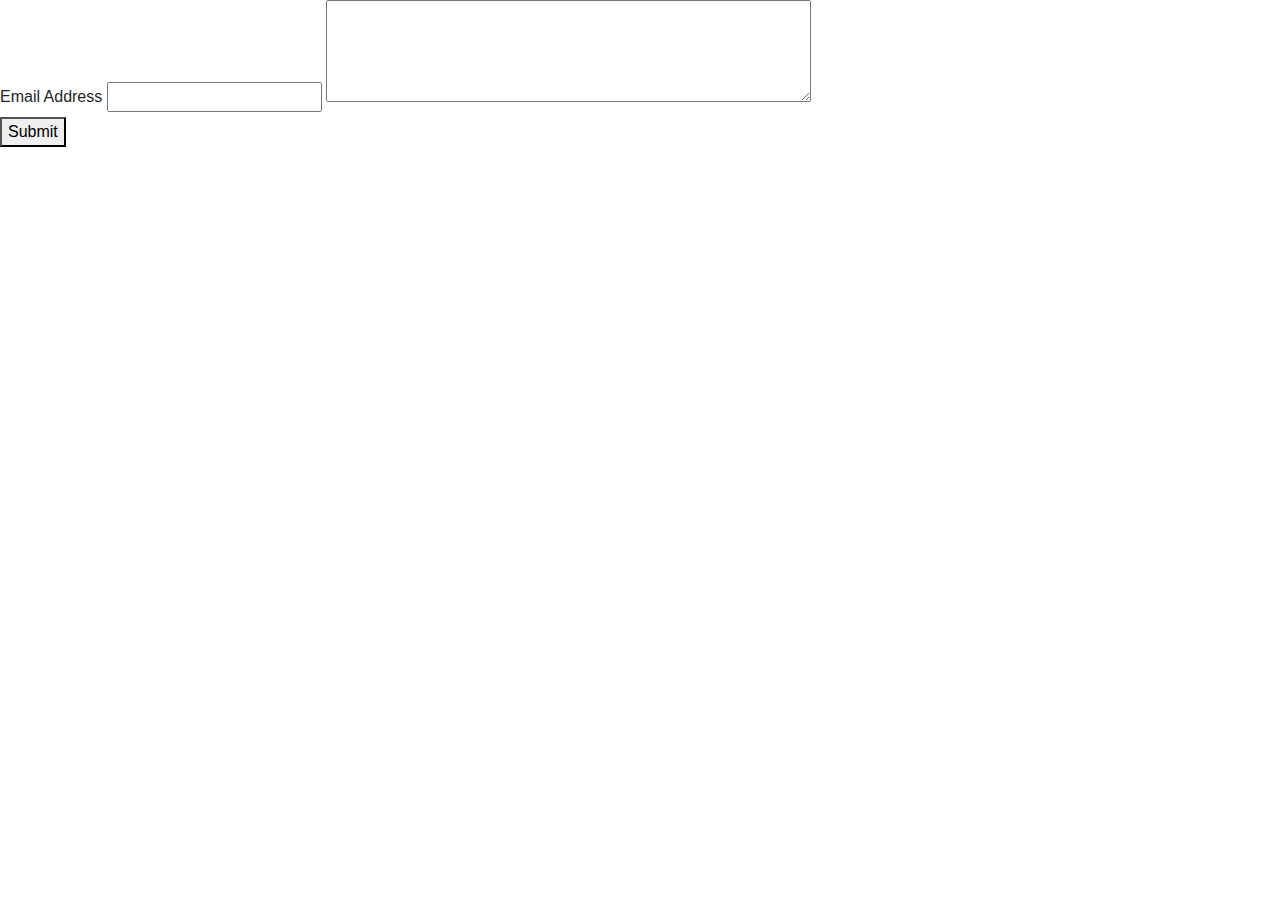
==== index.html @ a835a747 "Update index.html" ====
<!DOCTYPE html>
<html lang="en">
  <head>
    <meta charset="utf-8">
    <meta http-equiv="X-UA-Compatible" content="IE=edge">
    <meta name="viewport" content="width=device-width, initial-scale=1">
    <title>Test FormSpree.io</title>
	<link href="https://maxcdn.bootstrapcdn.com/bootstrap/4.0.0/css/bootstrap.min.css" rel="stylesheet" >
	<link href="style.css" rel="stylesheet">
	 <script src="https://www.google.com/recaptcha/api.js" async defer></script>

	
  </head>
  <body>
      
<form accept-charset="UTF-8" action="https://usebasin.com/f/106b7d6e23c2" enctype="multipart/form-data" method="POST">
  <label for="email-address">Email Address</label>
  <input type="email" id="email" name="email" required>

  <textarea rows="4" cols="50" name="comment" required>
  </textarea>

	
<div class="g-recaptcha" data-sitekey="6Lew3SMUAAAAAJ82QoS7gqOTkRI_dhYrFy1f7Sqy"></div>
  <button type="submit">Submit</button>
</form>
	  
	  
<!--     <script type="text/javascript" src="http://ajax.googleapis.com/ajax/libs/jquery/2.1.4/jquery.min.js"></script>
    <script src="form.js"></script> -->
    
  </body>
---- style.css ----
.display-none {
  display: none;
}
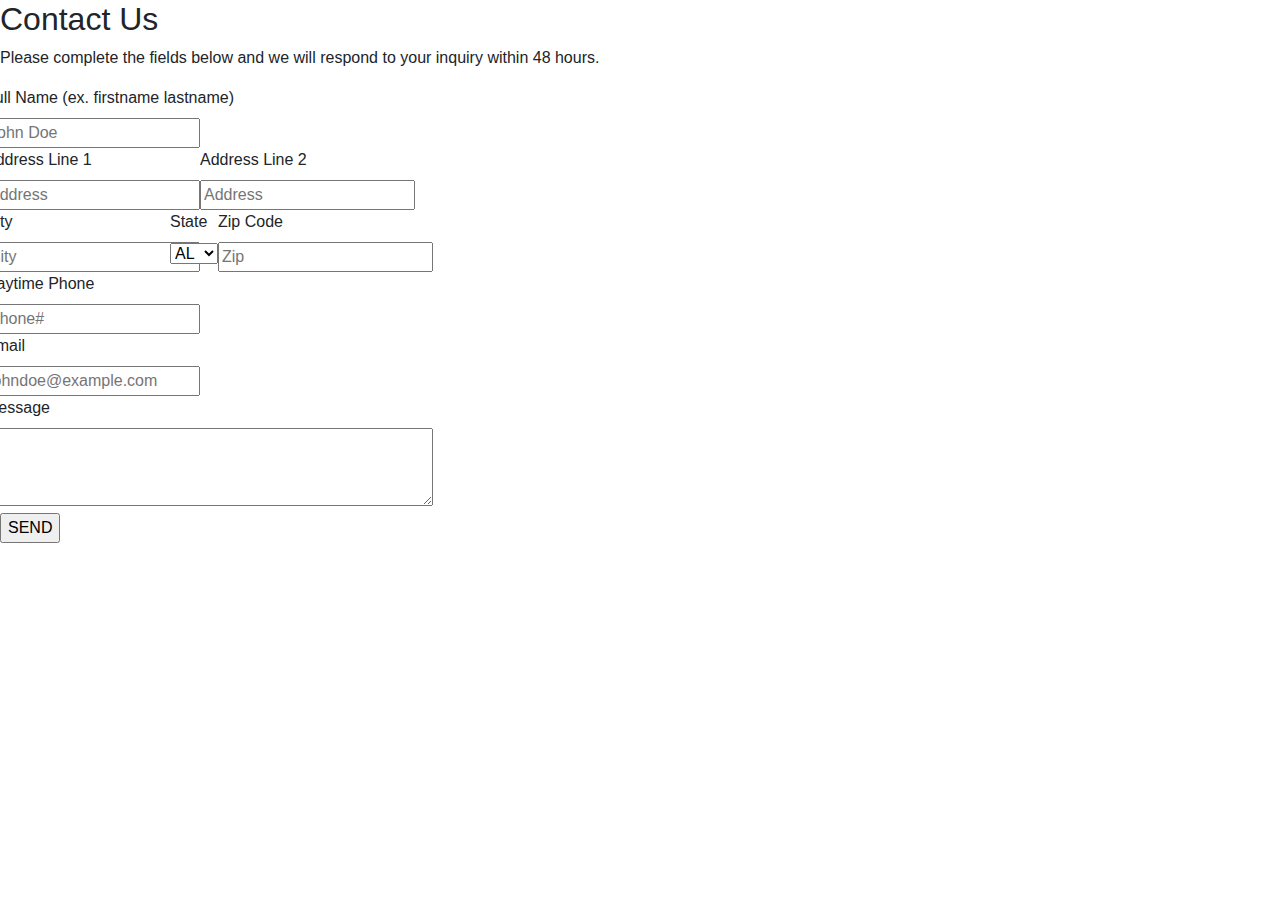
==== commit 437a46e2: "Update index.html" ====
--- a/index.html
+++ b/index.html
@@ -13,18 +13,153 @@
   </head>
   <body>
       
-<form accept-charset="UTF-8" action="https://usebasin.com/f/106b7d6e23c2" enctype="multipart/form-data" method="POST">
-  <label for="email-address">Email Address</label>
-  <input type="email" id="email" name="email" required>
+<div class="page-section page-section--no-b-padding-until-large page-section--contact">
+<div class="wrapper wrapper__background-img-form">  
+<div class="form__wrapper">
+  <div class="form__container">
+    <div class=" headline--small headline--centered">
+      <h2 class="headline--small">Contact Us</h2>
+      <p class="form__text">Please complete the fields below and we will respond to your inquiry within 48 hours.</p>
+    </div>
+    <form method="POST" action="https://formspree.io/ahrakim44@gmail.com">
+      <!-- name field -->
+      <div class="row clearfix">
+        <div class="col_half">
+          <label>Full Name (ex. firstname lastname)</label>
+          <div class="input_field"> <span><i aria-hidden="true" class="fa fa-user form__icon"></i></span>
+            <input type="text" name="Name" placeholder="John Doe" required />
+          </div>
+        </div>
+        
+      </div>
 
-  <textarea rows="4" cols="50" name="comment" required>
-  </textarea>
+      <!-- address field -->
 
-	
-<div class="g-recaptcha" data-sitekey="6Lew3SMUAAAAAJ82QoS7gqOTkRI_dhYrFy1f7Sqy"></div>
-  <button type="submit">Submit</button>
-</form>
-	  
+      <div class="row clearfix">
+        <div class="col-one">
+          <label for="">Address Line 1</label>
+          <div class="input_field"><span><i aria-hidden="true" class="fa fa-address-book form__icon"></i></span>
+            <input type="text" name="adress" placeholder="Address" required/>
+          </div>
+        </div>        
+          <div class="col-one">
+            <label for="">Address Line 2</label>
+            <div class="input_field"><span><i aria-hidden="true" class="fa fa-address-book form__icon"></i></span>
+              <input type="text" name="adress" placeholder="Address" required/>
+            </div>
+          </div>        
+      </div>
+
+<!-- province field -->
+      <div class="row clearfix">
+        <div class="col-med-one">
+          <label for="">City</label>
+          <div class="input_field"><span><i aria-hidden="true" class="fa fa-address-book form__icon"></i></span>
+            <input type="text" name="city" placeholder="City" required/>
+          </div>
+          </div>
+        <div class="row clearfix">
+      </div>
+          <div class="col-large-half">
+              <label for="">State</label>
+              <div class="input_field"><span><i aria-hidden="true" class="fa fa-address-book form__icon"></i></span>
+                <select name="State">
+                    <option value="AL">AL</option>
+                    <option value="AK">AK</option>
+                    <option value="AR">AR</option>	
+                    <option value="AZ">AZ</option>
+                    <option value="CA">CA</option>
+                    <option value="CO">CO</option>
+                    <option value="CT">CT</option>
+                    <option value="DC">DC</option>
+                    <option value="DE">DE</option>
+                    <option value="FL">FL</option>
+                    <option value="GA">GA</option>
+                    <option value="HI">HI</option>
+                    <option value="IA">IA</option>	
+                    <option value="ID">ID</option>
+                    <option value="IL">IL</option>
+                    <option value="IN">IN</option>
+                    <option value="KS">KS</option>
+                    <option value="KY">KY</option>
+                    <option value="LA">LA</option>
+                    <option value="MA">MA</option>
+                    <option value="MD">MD</option>
+                    <option value="ME">ME</option>
+                    <option value="MI">MI</option>
+                    <option value="MN">MN</option>
+                    <option value="MO">MO</option>	
+                    <option value="MS">MS</option>
+                    <option value="MT">MT</option>
+                    <option value="NC">NC</option>	
+                    <option value="NE">NE</option>
+                    <option value="NH">NH</option>
+                    <option value="NJ">NJ</option>
+                    <option value="NM">NM</option>			
+                    <option value="NV">NV</option>
+                    <option value="NY">NY</option>
+                    <option value="ND">ND</option>
+                    <option value="OH">OH</option>
+                    <option value="OK">OK</option>
+                    <option value="OR">OR</option>
+                    <option value="PA">PA</option>
+                    <option value="RI">RI</option>
+                    <option value="SC">SC</option>
+                    <option value="SD">SD</option>
+                    <option value="TN">TN</option>
+                    <option value="TX">TX</option>
+                    <option value="UT">UT</option>
+                    <option value="VT">VT</option>
+                    <option value="VA">VA</option>
+                    <option value="WA">WA</option>
+                    <option value="WI">WI</option>	
+                    <option value="WV">WV</option>
+                    <option value="WY">WY</option>
+                  </select>
+
+              </div>
+          </div>
+          <div class="col-large-half">
+              <label for="">Zip Code</label>
+              <div class="input_field"><span><i aria-hidden="true" class="fa fa-address-book form__icon"></i></span>
+                <input type="text" name="zipcode" placeholder="Zip" required/>
+              </div>
+          </div>         
+      </div>
+      <div class="row">
+        <div class="col_half">
+             <label>Daytime Phone</label>
+             <div class="input_field"> <span><i aria-hidden="true" class="fa fa-phone form__icon"></i></span>
+               <input type="tel" name="Phone" placeholder="Phone#" pattern="[0-9]{10}" />
+             </div>
+        </div>
+       
+      </div>
+      <div class="row clearfix">
+          <div class="col_one">
+              <label>Email</label>
+              <div class="input_field"> <span><i aria-hidden="true" class="fa fa-envelope form__icon"></i></span>
+                <input type="email" name="Email" placeholder="johndoe@example.com" required />
+              </div>
+            </div>
+      </div>
+      <div class="row clearfix">
+        <div>
+          <label>Message</label>
+          <div class="textarea_field"> <span><i aria-hidden="true" class="fa fa-comment form__icon"></i></span>
+            <textarea cols="46" rows="3" name="Message"></textarea>
+          </div>
+        </div>
+      </div>
+      <input class="button" type="submit" value="SEND" />
+    </form>
+  </div>
+</div>
+
+</div>
+</div>
+
+
 	  
 <!--     <script type="text/javascript" src="http://ajax.googleapis.com/ajax/libs/jquery/2.1.4/jquery.min.js"></script>
     <script src="form.js"></script> -->
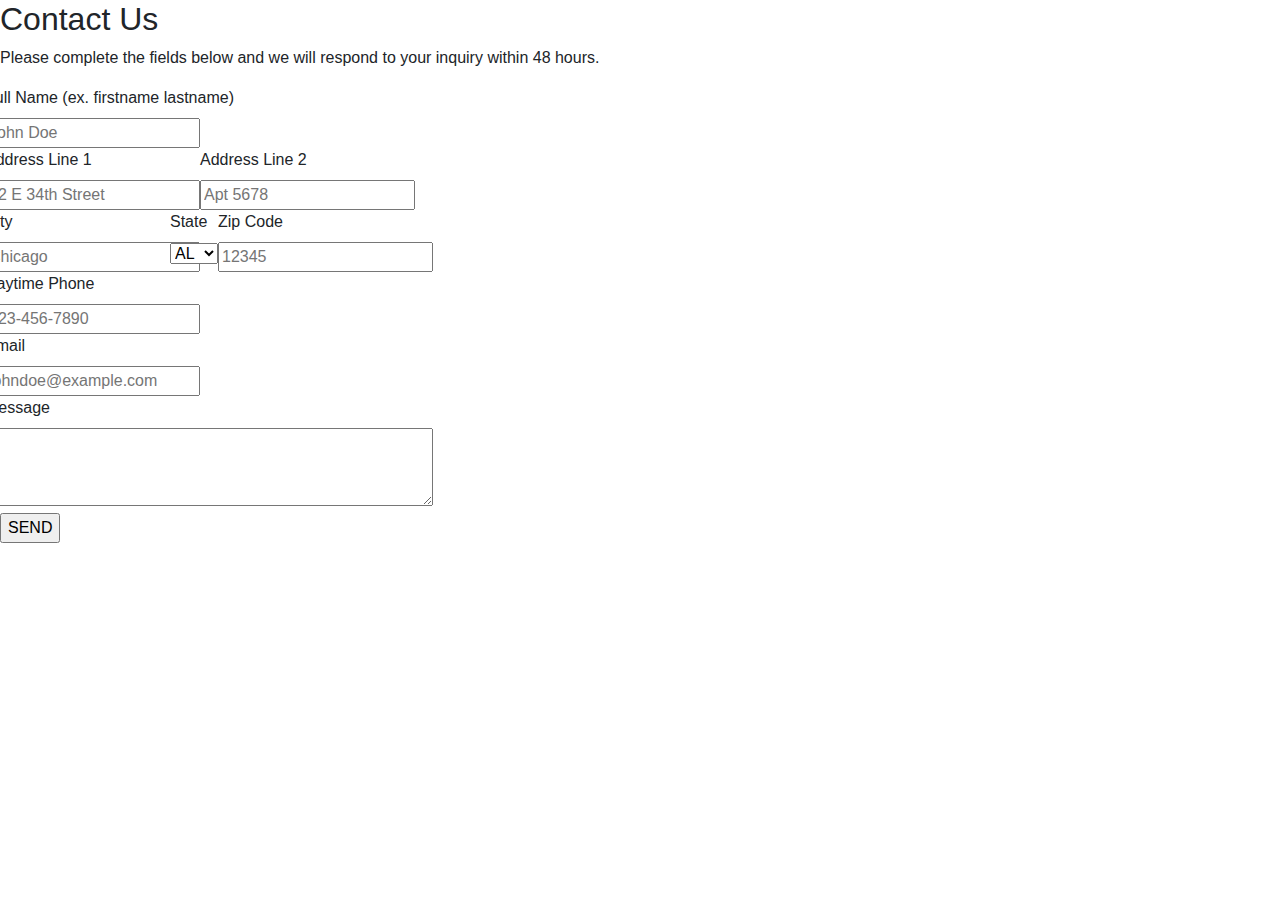
==== commit d054b842: "minor change i think formspree works?" ====
--- a/index.html
+++ b/index.html
@@ -39,13 +39,13 @@
         <div class="col-one">
           <label for="">Address Line 1</label>
           <div class="input_field"><span><i aria-hidden="true" class="fa fa-address-book form__icon"></i></span>
-            <input type="text" name="adress" placeholder="Address" required/>
+            <input type="text" name="Address" placeholder="12 E 34th Street" required/>
           </div>
         </div>        
           <div class="col-one">
             <label for="">Address Line 2</label>
             <div class="input_field"><span><i aria-hidden="true" class="fa fa-address-book form__icon"></i></span>
-              <input type="text" name="adress" placeholder="Address" required/>
+              <input type="text" name="Address" placeholder="Apt 5678" required/>
             </div>
           </div>        
       </div>
@@ -55,7 +55,7 @@
         <div class="col-med-one">
           <label for="">City</label>
           <div class="input_field"><span><i aria-hidden="true" class="fa fa-address-book form__icon"></i></span>
-            <input type="text" name="city" placeholder="City" required/>
+            <input type="text" name="City" placeholder="Chicago" required/>
           </div>
           </div>
         <div class="row clearfix">
@@ -122,7 +122,7 @@
           <div class="col-large-half">
               <label for="">Zip Code</label>
               <div class="input_field"><span><i aria-hidden="true" class="fa fa-address-book form__icon"></i></span>
-                <input type="text" name="zipcode" placeholder="Zip" required/>
+                <input type="text" name="Zip" placeholder="12345" required/>
               </div>
           </div>         
       </div>
@@ -130,7 +130,7 @@
         <div class="col_half">
              <label>Daytime Phone</label>
              <div class="input_field"> <span><i aria-hidden="true" class="fa fa-phone form__icon"></i></span>
-               <input type="tel" name="Phone" placeholder="Phone#" pattern="[0-9]{10}" />
+               <input type="tel" name="Phone" placeholder="123-456-7890" pattern="\d{3}[\-]\d{3}[\-]\d{4}" />
              </div>
         </div>
        
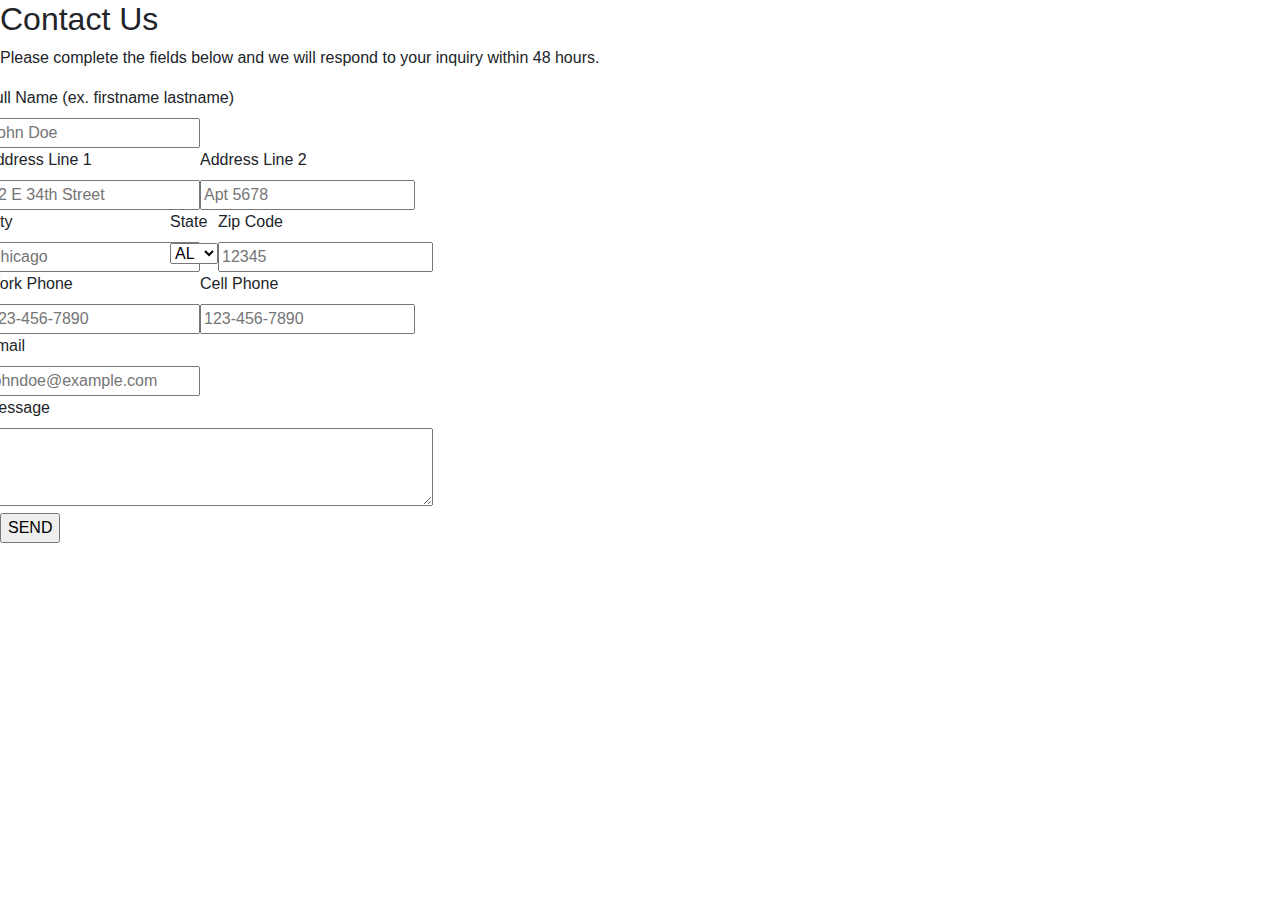
==== commit 152853d3: "Update index.html" ====
--- a/index.html
+++ b/index.html
@@ -128,9 +128,15 @@
       </div>
       <div class="row">
         <div class="col_half">
-             <label>Daytime Phone</label>
+             <label>Work Phone</label>
              <div class="input_field"> <span><i aria-hidden="true" class="fa fa-phone form__icon"></i></span>
-               <input type="tel" name="Phone" placeholder="123-456-7890" pattern="\d{3}[\-]\d{3}[\-]\d{4}" />
+               <input type="tel" name="Work-phone" placeholder="123-456-7890" pattern="\d{3}[\-]\d{3}[\-]\d{4}" />
+             </div>
+        </div>
+	      <div class="col_half">
+             <label>Cell Phone</label>
+             <div class="input_field"> <span><i aria-hidden="true" class="fa fa-phone form__icon"></i></span>
+               <input type="tel" name="Cell-phone" placeholder="123-456-7890" pattern="\d{3}[\-]\d{3}[\-]\d{4}" />
              </div>
         </div>
        
@@ -161,7 +167,7 @@
 
 
 	  
-<!--     <script type="text/javascript" src="http://ajax.googleapis.com/ajax/libs/jquery/2.1.4/jquery.min.js"></script>
-    <script src="form.js"></script> -->
+    <script type="text/javascript" src="http://ajax.googleapis.com/ajax/libs/jquery/2.1.4/jquery.min.js"></script>
+    <script src="form.js"></script>
     
   </body>
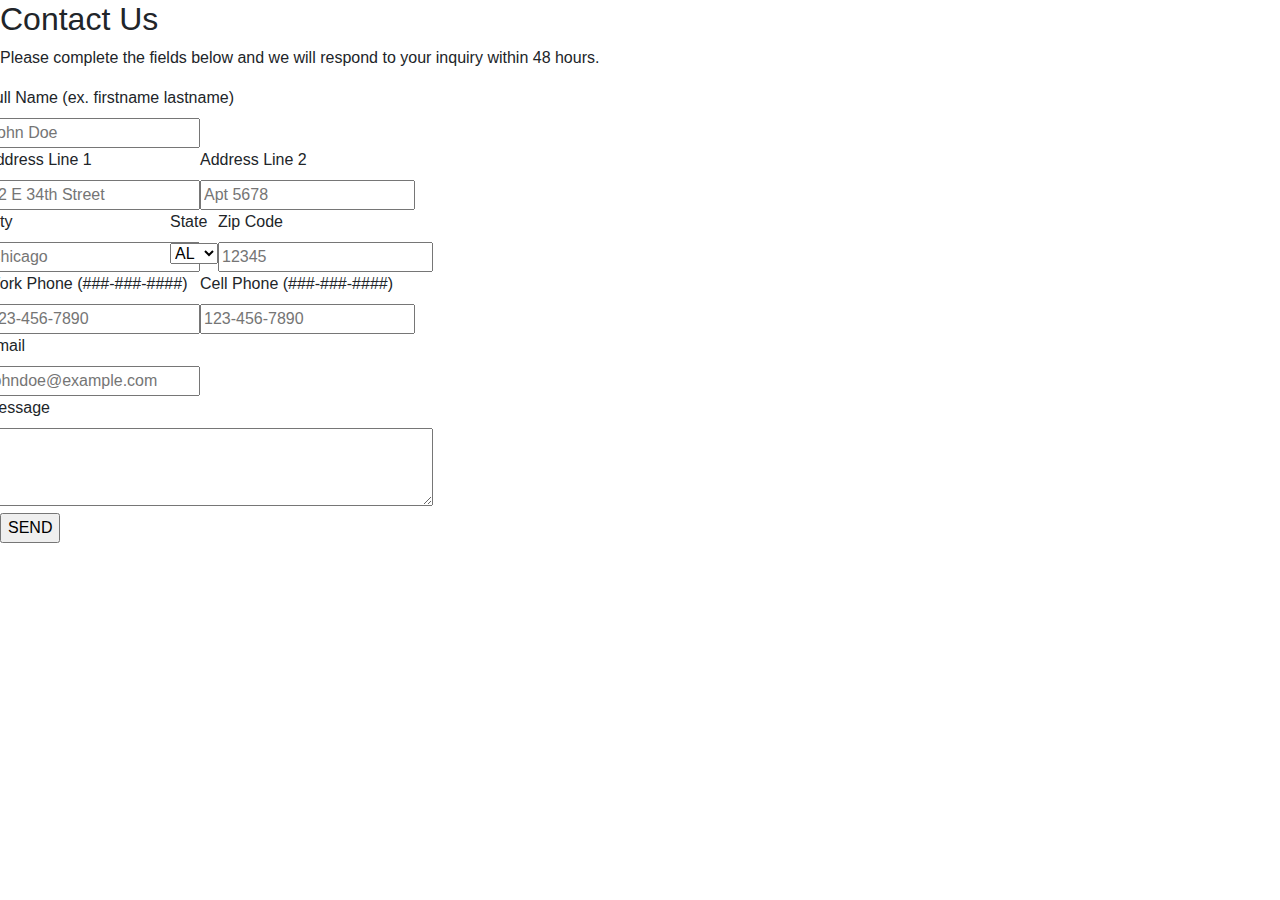
==== commit 50bc09dc: "added subject,  format plain and gotcha." ====
--- a/index.html
+++ b/index.html
@@ -21,13 +21,13 @@
       <h2 class="headline--small">Contact Us</h2>
       <p class="form__text">Please complete the fields below and we will respond to your inquiry within 48 hours.</p>
     </div>
-    <form method="POST" action="https://formspree.io/ahrakim44@gmail.com">
+    <form id="contact-form" method="POST" action="https://formspree.io/ahrakim44@gmail.com">
       <!-- name field -->
       <div class="row clearfix">
         <div class="col_half">
           <label>Full Name (ex. firstname lastname)</label>
           <div class="input_field"> <span><i aria-hidden="true" class="fa fa-user form__icon"></i></span>
-            <input type="text" name="Name" placeholder="John Doe" required />
+            <input id="inputName" type="text" name="Name" placeholder="John Doe" required />
           </div>
         </div>
         
@@ -128,13 +128,13 @@
       </div>
       <div class="row">
         <div class="col_half">
-             <label>Work Phone</label>
+             <label>Work Phone (###-###-####)</label>
              <div class="input_field"> <span><i aria-hidden="true" class="fa fa-phone form__icon"></i></span>
                <input type="tel" name="Work-phone" placeholder="123-456-7890" pattern="\d{3}[\-]\d{3}[\-]\d{4}" />
              </div>
         </div>
 	      <div class="col_half">
-             <label>Cell Phone</label>
+             <label>Cell Phone (###-###-####)</label>
              <div class="input_field"> <span><i aria-hidden="true" class="fa fa-phone form__icon"></i></span>
                <input type="tel" name="Cell-phone" placeholder="123-456-7890" pattern="\d{3}[\-]\d{3}[\-]\d{4}" />
              </div>
@@ -158,6 +158,10 @@
         </div>
       </div>
       <input class="button" type="submit" value="SEND" />
+<input type="hidden" name="_next" value="//arakim44.github.io/formspreeTest/thanks.html" />
+	    <input type="text" name="_gotcha" style="display:none" />
+	    <input type="hidden" name="_format" value="plain" />
+	    <input type="hidden" name="_subject" value="New submission!" />
     </form>
   </div>
 </div>
@@ -167,7 +171,7 @@
 
 
 	  
-    <script type="text/javascript" src="http://ajax.googleapis.com/ajax/libs/jquery/2.1.4/jquery.min.js"></script>
-    <script src="form.js"></script>
+<!--     <script type="text/javascript" src="http://ajax.googleapis.com/ajax/libs/jquery/2.1.4/jquery.min.js"></script>
+    <script src="form.js"></script> -->
     
   </body>
